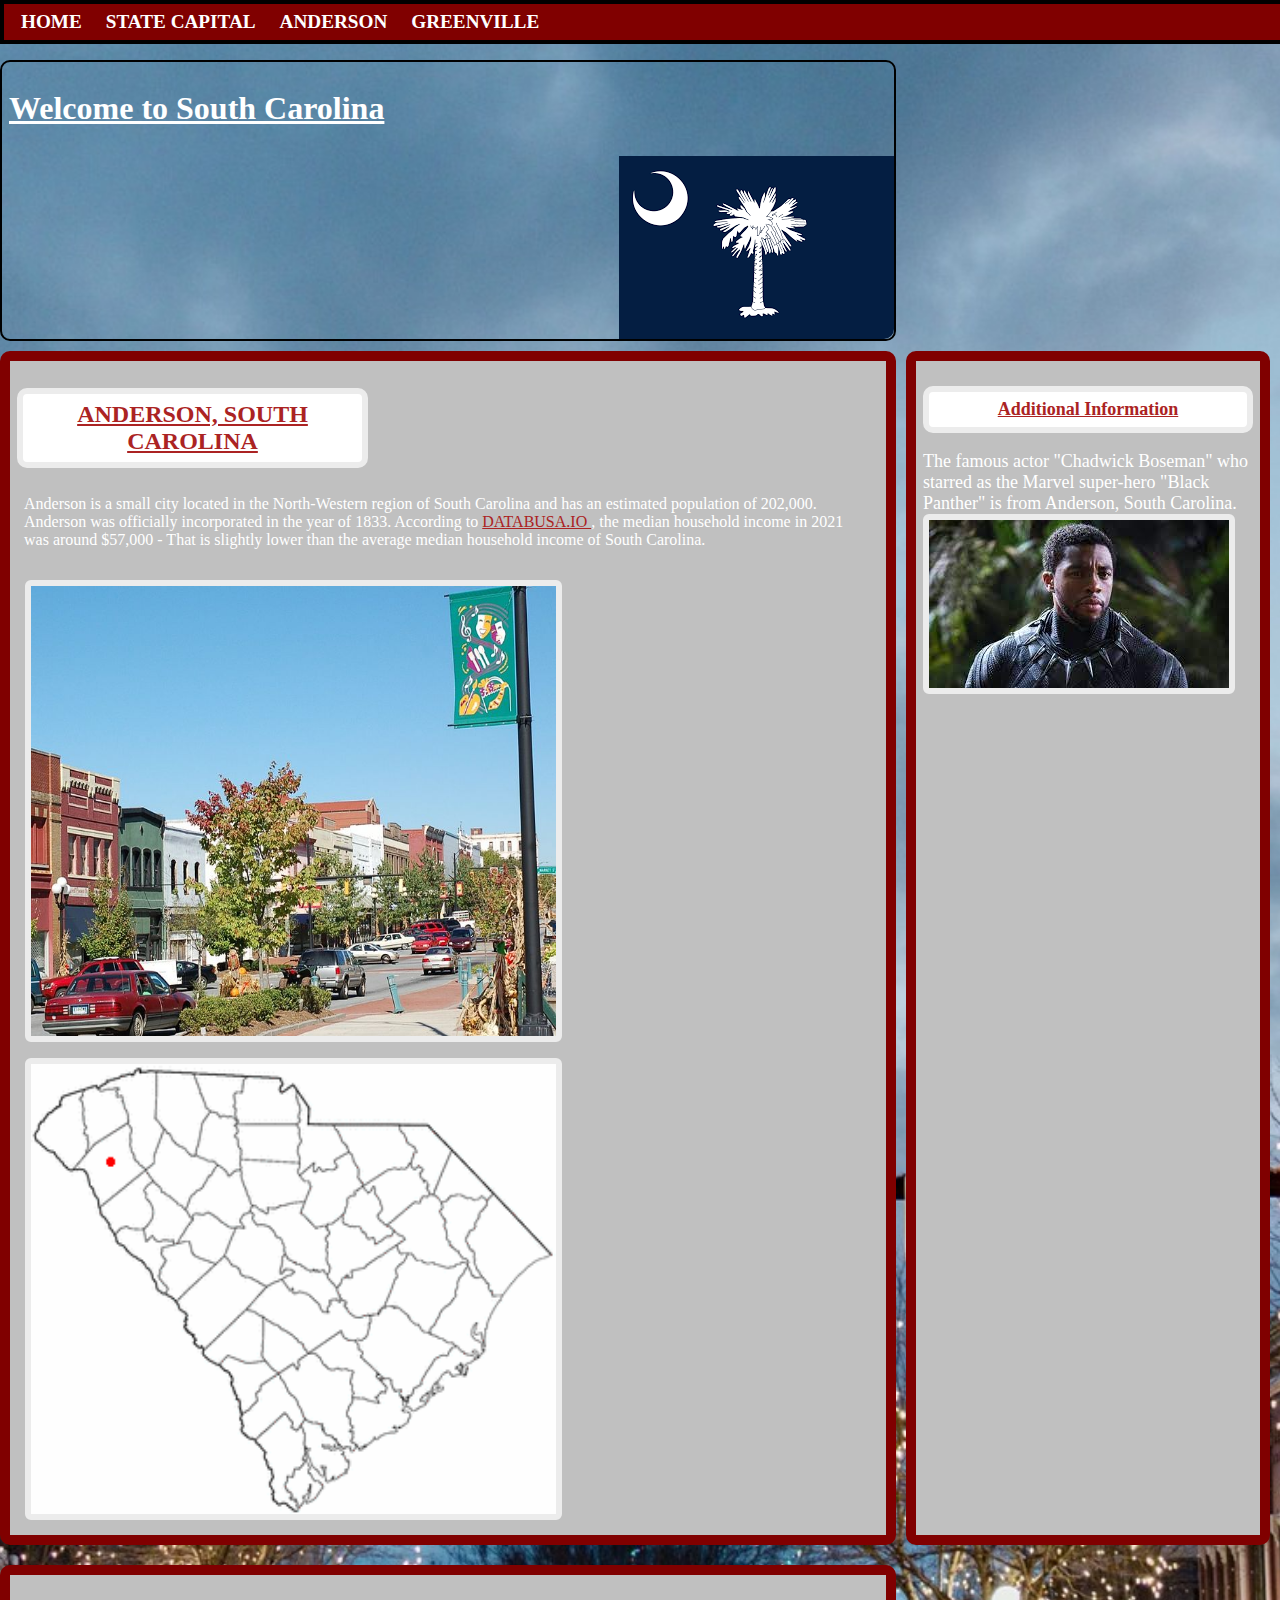
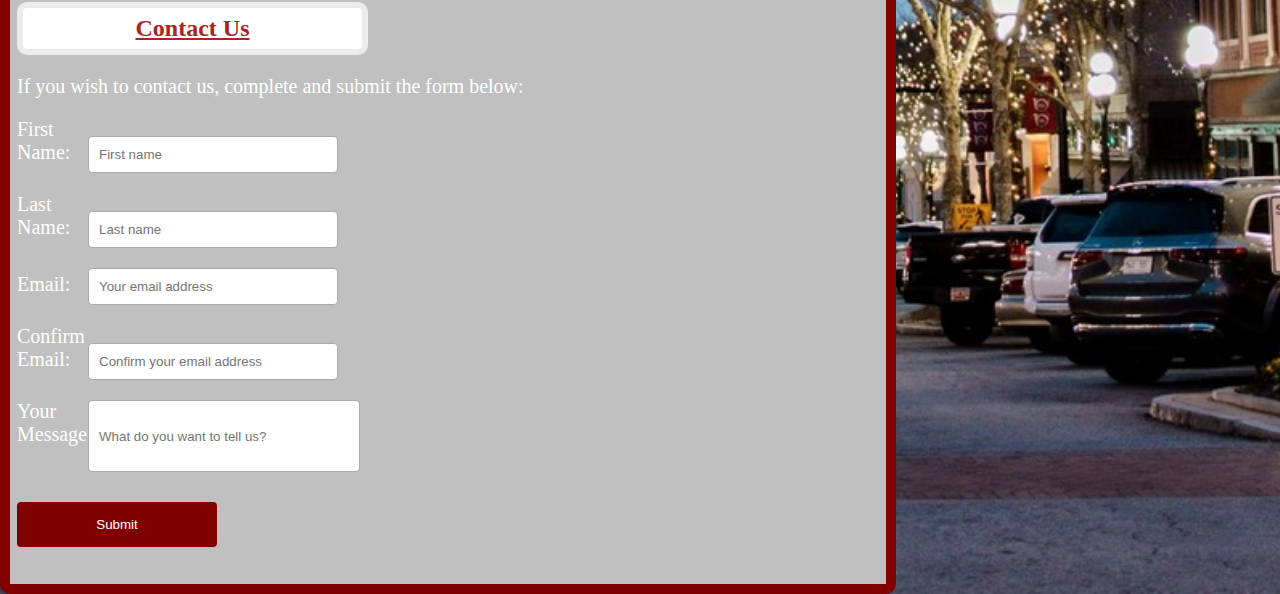
==== Anderson.html @ 1d87cc51 "Add files via upload" ====
<!DOCTYPE html>

<html lang = "en">

 <head>
   <link href = "rnb.css" rel = "stylesheet">
   <meta charset = "UTF-8">
   <title>SC Anderson</title>
<style>



body {
background:url('A1.jpeg') no-repeat center center;
 background-size: cover;
background-color: black;
margin: 0;

}

#asides {
max-width: 330px;
}

#asides p {
font-size : 18px;
}

#asides img {
float:left;
border: 6px solid #ECECEC;
border-radius: 6px;
}

#arti img {
border: 6px solid #ECECEC;
border-radius: 6px;
float: left;
margin: 8px;
}

#arti a {
color: #AB2323;
 text-transform: uppercase;
}




</style>
 </head>





<div id = "gridcon">
  <div id = "intro">
    <header>
      <h1 class = "title"> Welcome to South Carolina </h1>
        <img id = "flag" src = "SCFLAG.png" alt ="South Carolina State FLAG" >
    </header>
  </div>
  
<div id= "navi">
    <nav>
      <a href = "index.html">Home</a>
      <a href = "Columbia.html">State Capital</a>
      <a href = "Anderson.html">Anderson</a>
      <a href = "Greenville.html">Greenville</a>
    </nav>
  </div>


  <div id = "arti">
    <body>
      <section>
       
        <article>
          <h2 class = "title">ANDERSON, SOUTH CAROLINA</h2>
           <p>
Anderson is a small city located in the North-Western region of South Carolina and has an estimated population of 202,000.  Anderson was officially incorporated in the year of 1833. According to <a href = "https://datausa.io/profile/geo/anderson-county-sc" target="_blank"> databusa.io </a>, the median household income in 2021 was around $57,000 - That is slightly lower than the average median household income of South Carolina.
           </p>
           <img src = "Anderson.jpg" alt ="City of Anderson" width = "525" height = "450" >
	   <img src = "Andersonloc.png" alt ="Anderson on Map" width = "525" height = "450" >
        </article>

      </section>

  </div>


  <div id = "asides">
    <aside>
        <p>
          <h2 class = "title" >Additional Information</h2>	
       </p>

<p>
The famous actor "Chadwick Boseman" who starred as the Marvel super-hero "Black Panther" is from Anderson, South Carolina. 
<img src = "bpan.jpg" alt = "Chadwick Boseman">
</p>
  
</aside>



  </div>

  <div id = "contform">

      <Section id = "form">

        <h2 class = "title">Contact Us</h2>
      <p>If you wish to contact us, complete and submit the form below:</p>



              <form action="index.html" method="POST" id="formN" enctype="multipart/form-data" onSubmit="confirmEmail()">
<script>
    
function confirmEmail() {
        var email1 = document.getElementById('email1').value;
        var email2 = document.getElementById('email2').value;

        if (email1 != email2) {
            alert("Email addresses are not the same.");
            return false;
        } else {
            return true;
        }
    }
</script>

	<p>
      <label for="first">First Name:</label>
      <input type="text" name="first" id="first" placeholder = "First name" required></p>
	<p>
      <label for="last">Last Name:</label>
      <input type="text" name="last" id="last" placeholder = "Last name" required> </p>
	<p>
      <label for="email1">Email:</label>
      <input type="email" placeholder="Your email address" id="email1" required> </p>
   	<p>
      <label for="email2">Confirm Email:</label>
      <input type="email" placeholder="Confirm your email address" id="email2" required" >
	
 </p>	
	<p>
      <label for="userinput">Your Message:</label>
      <input type="textarea" placeholder="What do you want to tell us?" id="userinput" rows = "10" cols = "20" required>
	 </p>
 	<p>

      <input type="submit" value="Submit">
   </p>
               </form>
        </Section>

  </div>


    </body>

  </div>
</html>
---- rnb.css ----
#gridcon {

display: grid;
 grid-template-columns: auto auto auto;
 gap: 10px 10px;
 justify-content: center;

}

body {
background:url('SCB1.jfif') no-repeat center center;
 background-size: cover;
background-color: white;
margin: 0;

}

#intro {
max-width:1250px;
grid-row: 2/2;
grid column 1/4;
 font-family: Arial Black;
color: #FFFFFF;
 background-color:#000000;
background:url('introhome.jpg') no-repeat center center;
 background-size: 100%;
border: 2px solid black;
border-radius: 10px;
 margin-top: 50px;
}


#intro #flag {
border-radius: 0 0 10px 0;
}

#intro h1 {
padding: 7px;
}

.title {
text-decoration: underline;
}


#navi {
width: 100%;
margin: 0;
position: fixed;
display: flex;
padding: 7px;
text-align: center;
grid-row: 1/1;
grid column 1/4;
 font-color: #FFFFFF;
 background-color:#800000 ;
 font-family: Arial Black;
float:left;
border: 4px solid black;

}

#navi a {
   text-decoration: none;
   text-transform: uppercase;
   font-weight: bold;
   font-size: larger;
   color: #FFFFFF;
margin: 10px;
}

#navi a:hover {
background-color: white;
color: inherit;
color: #AB2323;
font-family: Arial Black;
border: none;
border-radius: 7px;
padding: 5px;
}

#arti {
max-width:1250px;
 border-radius: 10px;
 font-family: Arial Black;
grid-row: 3/3;
grid column 1/4;
background-color:#C0C0C0;
border: 10px solid  #800000 ;
padding: 7px;
}

#arti h2  {
color: #AB2323;
background-color: white ;
border-radius: 10px;
 font-family: Arial Black;
padding: 7px;
max-width: 325px;
text-align: center;
border: 6px solid #ECECEC;
}


#arti p  {
padding: 7px;
color: #FFFFFF; 
font-family: Arial Black;
}

#arti table {
margin-left: 8px;
float: left;
}


#arti table, #arti caption   {
color: #AB2323;
background-color: white ;
border-radius: 10px;
 font-family: Arial Black;
padding: 7px;
text-align: center;
border: 6px solid #ECECEC;
}

#arti img {
float: left
}


#asides {
float:right;
grid-row: 3/3;
grid column 3/4;
border: 10px solid #800000;
 background-color:#C0C0C0 ;
 font-family: Arial Black;
   font-size: 12px;
 color: #FFFFFF;
border-radius: 10px;
padding: 7px;
}


#asides h2 {
color: #AB2323;
background-color: white ;
border-radius: 10px;
 font-family: Arial Black;
padding: 7px;
max-width: 325px;
text-align: center;
border: 6px solid #ECECEC;
}

#asides li {

}

#contform {
max-width: 1000px;
max-height: 650px;
padding: 7px;
grid-row: 5/5;
grid column 1/4;
border: 10px solid  #800000;
border-radius: 10px;
 color: #FFFFFF;
 background-color: #C0C0C0 ;
 font-family: Arial Black;
 
}

#contform .title {
color: #AB2323;
background-color: white ;
border-radius: 10px;
 font-family: Arial Black;
padding: 7px;
max-width: 325px;
text-align: center;
border: 6px solid #ECECEC;
}


#contform p{
font-size:20px;
 
}



label {
   width: 50px;
   display: inline-block;
   margin-right: 16px;
}


input[type=text], input[type=email], select {
   box-sizing: border-box;
   width: 250px;
   padding: 10px;
   border: 1px solid #aaa;
   border-radius: 4px;
}


#userinput {
    width: 250px;
    height: 50px;
   padding: 10px;
   border: 1px solid #aaa;
   border-radius: 4px;
}

input[type=submit] {
   width: 200px;
   background-color: 	#800000;
   color: white;
   padding: 15px;
   margin: 10px 0;
   border: none;
   border-radius: 4px;
   cursor: pointer;
}


input[type=submit]:hover {
   background-color: #FF0000;
}

#flag {
float:right;
}
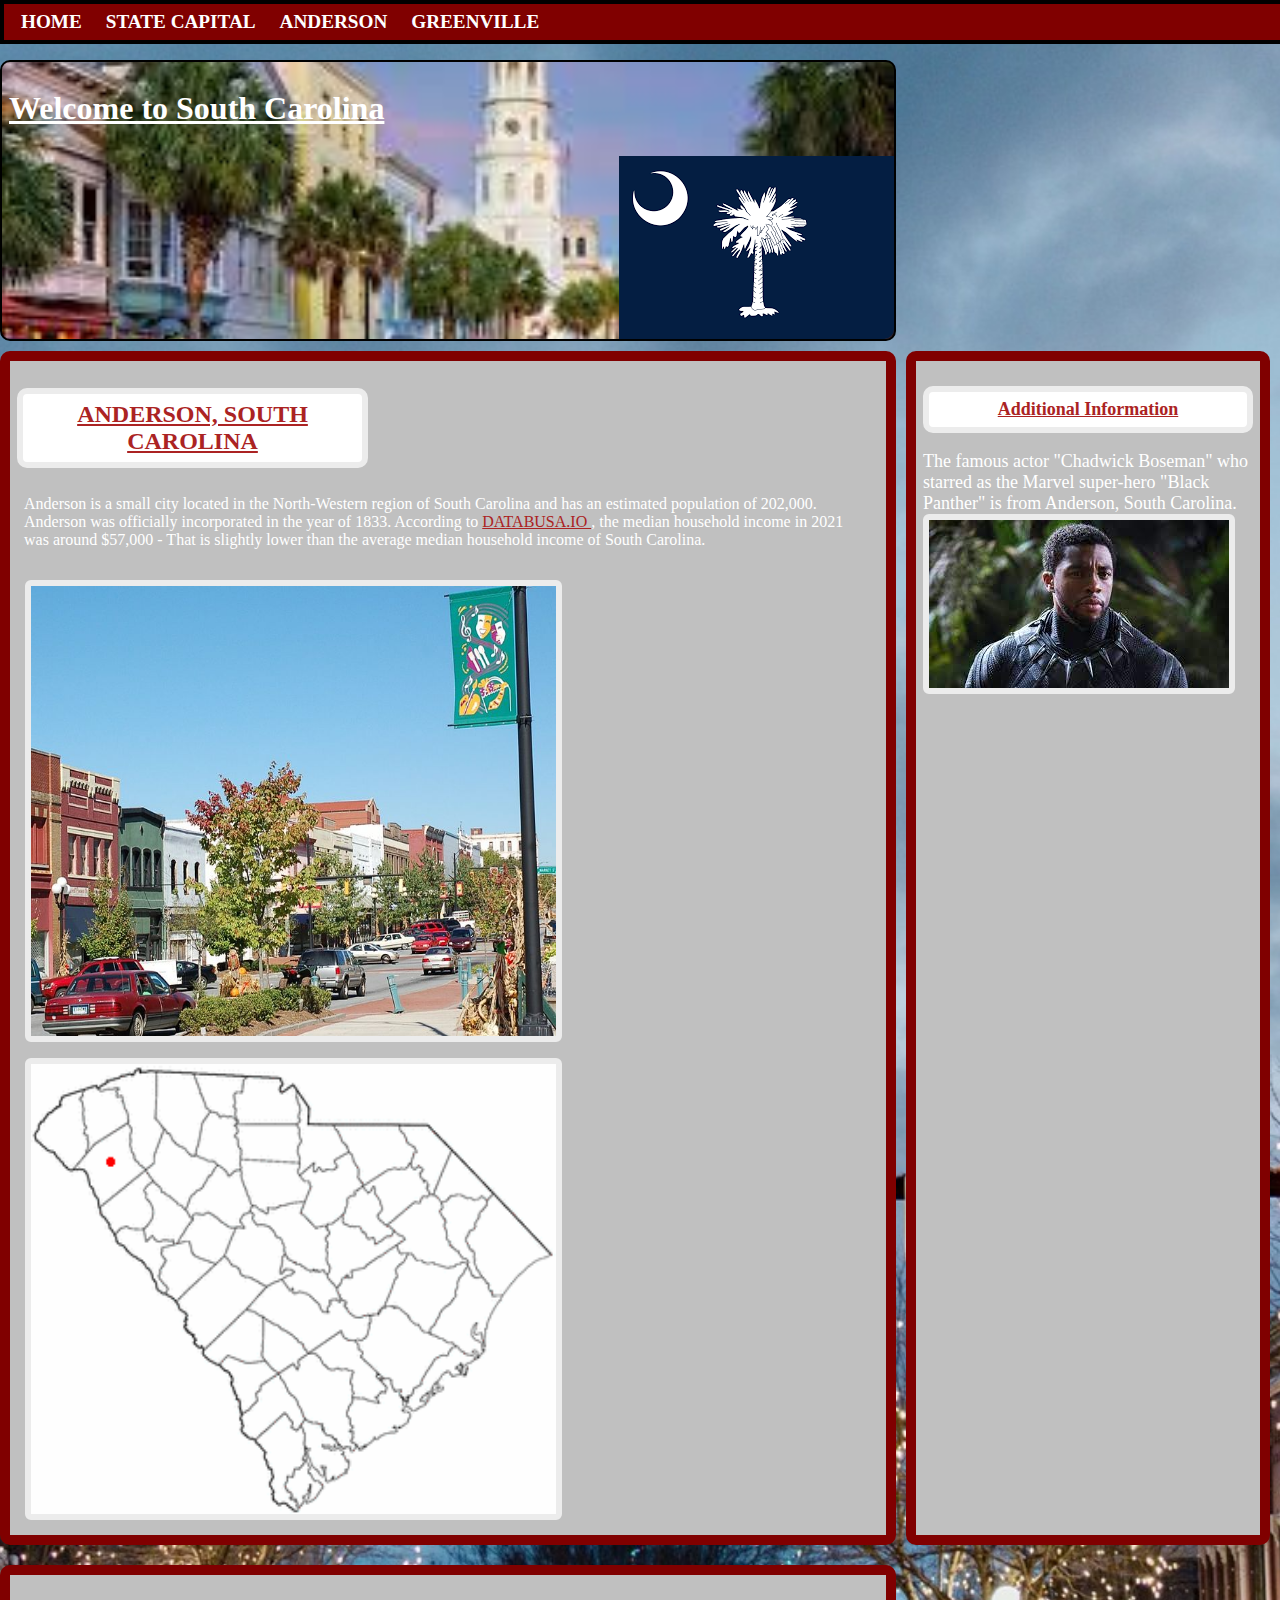
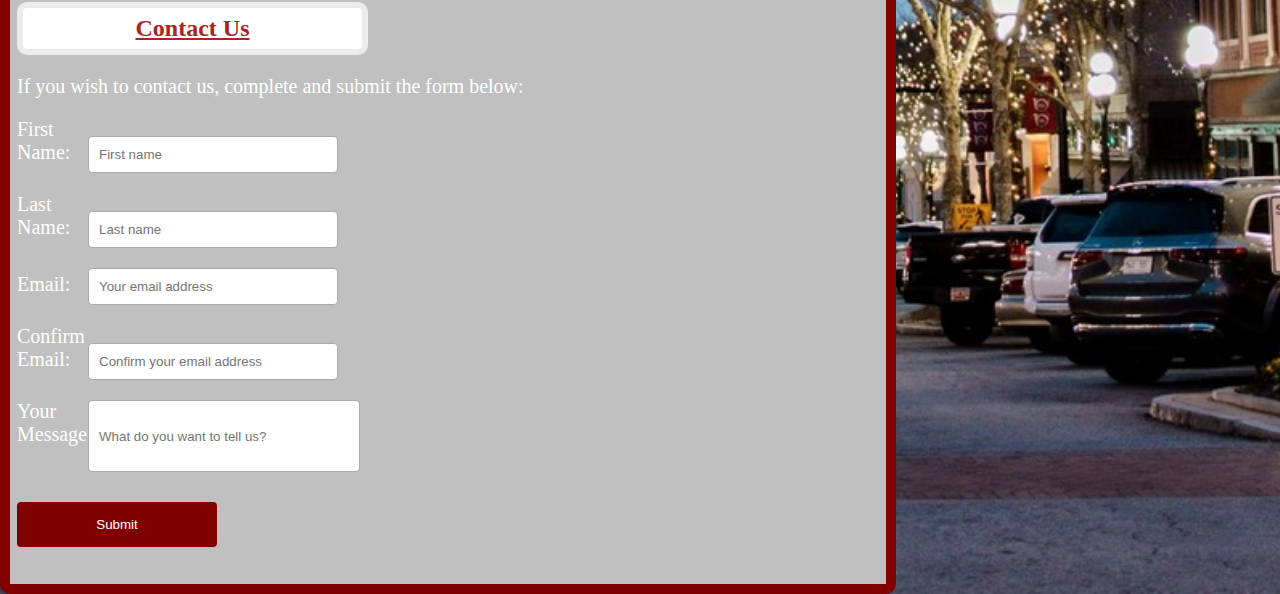
==== commit d6eaa3bd: "Update Anderson.html" ====
--- a/Anderson.html
+++ b/Anderson.html
@@ -163,4 +163,4 @@
     </body>
 
   </div>
-</html>+</html>
